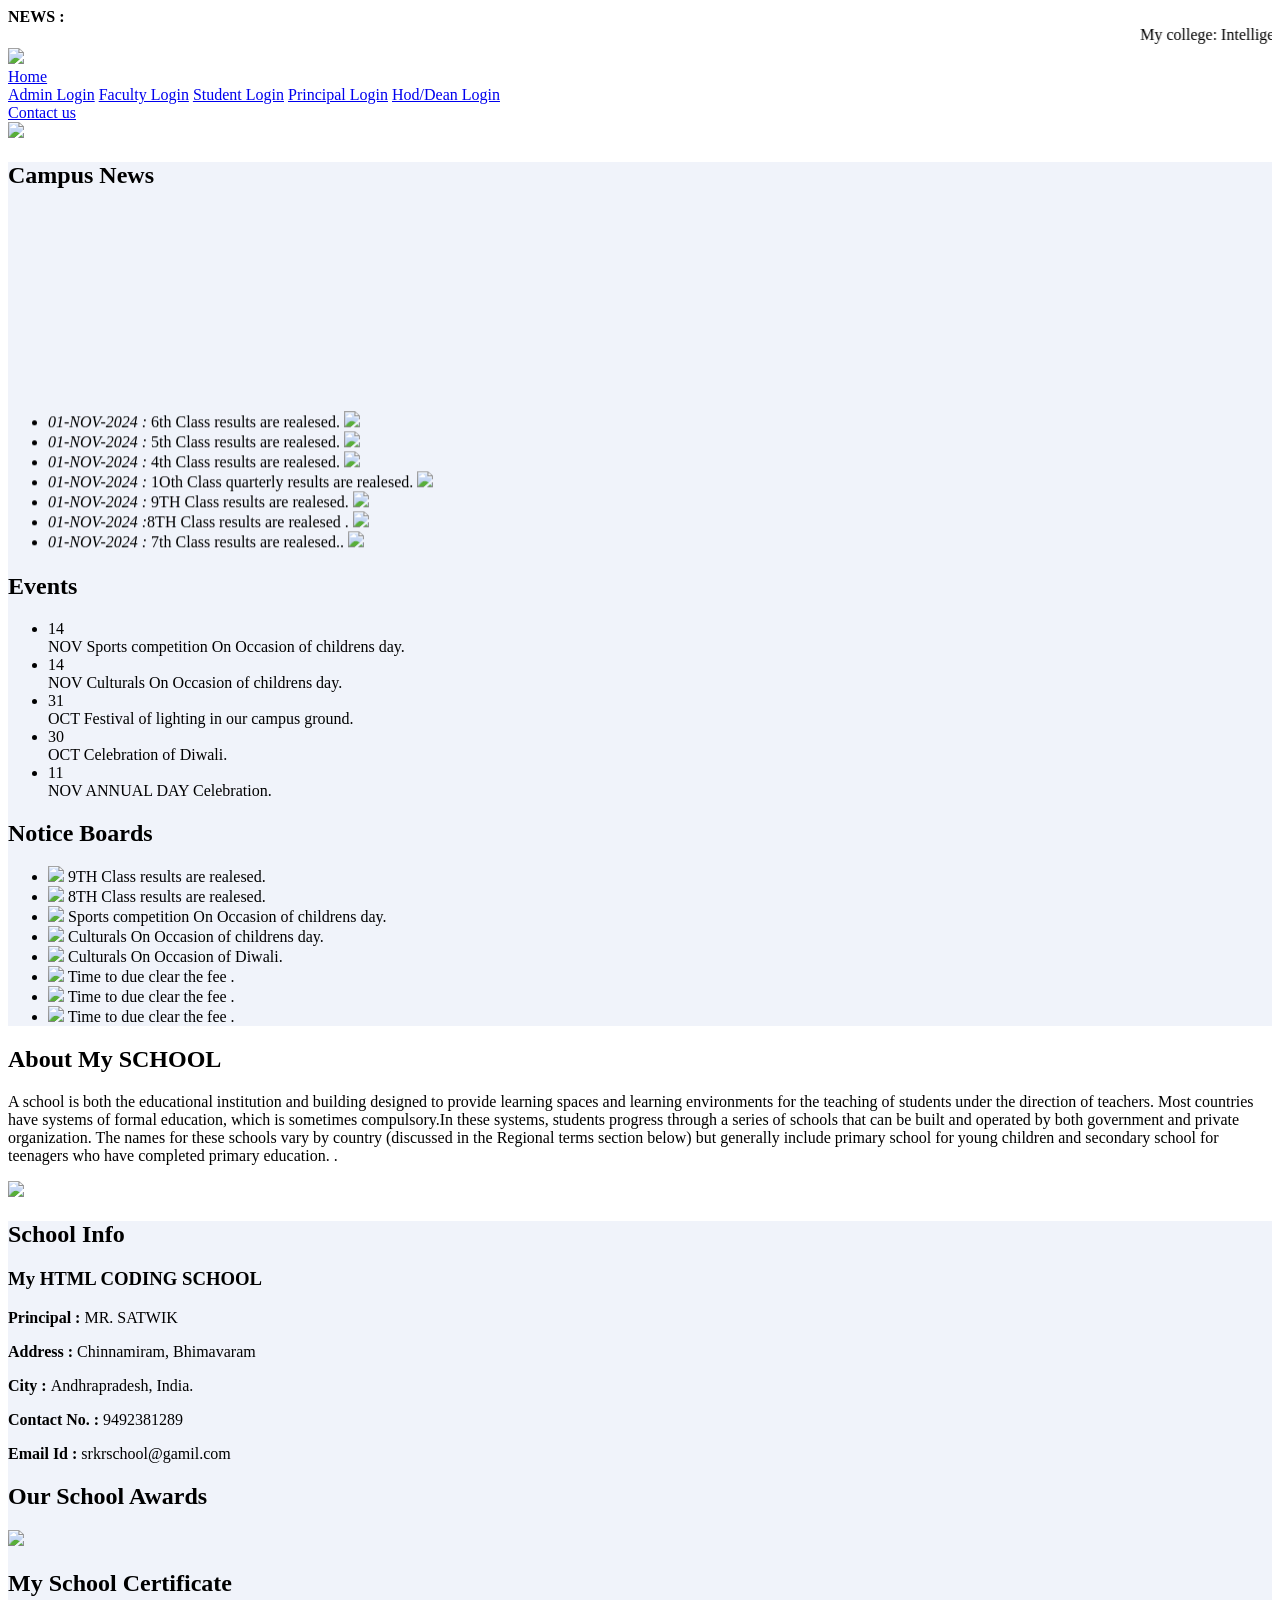
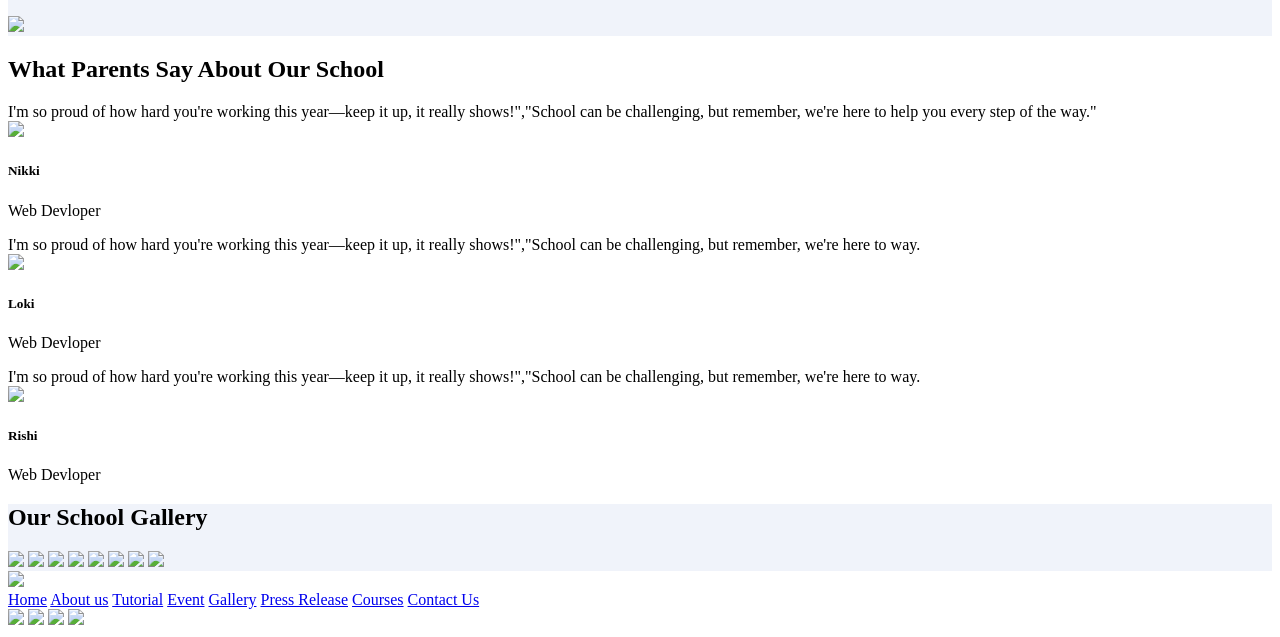
==== Frontend/index.html @ 0e17f0d8 "Add files via upload" ====
<!--------- Meta HTML Starts -------->
<!DOCTYPE html>
<html>
  <head>
    <title>College Management System</title>
    <link rel="stylesheet" href="css/style.css">
  </head>
  <body>
<!--------- Meta HTML End --------> 
<!------ Header HTML Starts  ------->
<div class="header">
  <div class="container">
    <b> NEWS : </b>
    <marquee> My college: Intelligence plus curiosity-that is the root of true education. </marquee>
  </div>
</div>
<!------ Header HTML Ends ------->
<!------ Design Logo And Main Menu Section HTML Startss ------->
<div class="container">
  <!-------------------------LOGO SECTION--------------------------->
  <img src="image/footer-logo.png" class="logo">
  <!-------------------------MENU SECTION-------------------------->
  <nav>
    <div class="dropdown">
        <a href="#">Home</a>
        <div class="dropdown-content">
            <a href="adminlogin.html">Admin Login</a>
            <a href="teacherlogin.html">Faculty Login</a>
            <a href="studentlogin.html">Student Login</a>
            <a href="parentlogin.html">Principal Login</a>
            <a href="parentlogin.html">Hod/Dean Login</a>

        </div>
    </div>
    <a href="contact.html">Contact us</a>
</nav>

</div>
<!------ Design Logo And Main Menu Section HTML End ------->
<!------ Slider HTML Starts ------->
<div class="slider">
  <img src="image/slider.png">
</div>
<!------ Slider HTML End ------->
<!------ Campus, Events and Notice Board HTML Starts ------->
<div class="main-section" style="background:#f0f3fa">
  <div class="container">
    <!--------------------------------CAMPUS NEWS SECTION ---------------------------->
    <div class="event">
      <h2 class="heading">Campus News</h2>
      <div>
        <marquee direction="up" scrollamount="7" style="height:340px;">
          <ul>
            <li>
              <i>01-NOV-2024 :</i> 6th Class results are realesed. <img src="image/new.gif">
            </li>
            <li>
              <i>01-NOV-2024 :</i> 5th Class results are realesed. <img src="image/new.gif">
            </li>
            <li>
              <i>01-NOV-2024 :</i> 4th Class results are realesed. <img src="image/new.gif">
            </li>
            <li>
              <i>01-NOV-2024 :</i> 1Oth Class quarterly results are realesed. <img src="image/new.gif">
            </li>
            <li>
              <i>01-NOV-2024 :</i> 9TH Class results are realesed. <img src="image/new.gif">
            </li>
            <li>
              <i>01-NOV-2024 :</i>8TH Class results are realesed . <img src="image/new.gif">
            </li>
            <li>
              <i>01-NOV-2024 :</i> 7th Class results are realesed.. <img src="image/new.gif">
            </li>
          </ul>
        </marquee>
      </div>
    </div>
    <!----------------------------EVENT SECTION ----------------------->
    <div class="event">
      <h2 class="heading">Events</h2>
      <div>
        <ul>
          <li>
            <span class="event-date">14 <br> NOV </span> Sports competition On Occasion of childrens day.
          </li>
          <li>
            <span class="event-date">14<br> NOV </span> Culturals On Occasion of childrens day.
          </li>
          <li>
            <span class="event-date">31 <br> OCT </span> Festival of lighting in our campus ground.
          </li>
          <li>
            <span class="event-date">30 <br> OCT </span> Celebration of Diwali.
          </li>
          <li>
            <span class="event-date">11<br> NOV</span> ANNUAL DAY Celebration.
          </li>
        </ul>
      </div>
    </div>
    <!--------------------------------NOTICE BOARD SECTION ------------------------->
    <div class="event" id="events">
      <h2 class="heading">Notice Boards</h2>
      <div>
        <ul>
          <li>
            <img src="image/folder.png">  9TH Class results are realesed.
          </li>
          <li>
            <img src="image/folder.png"> 8TH Class results are realesed.
          </li>
          <li>
            <img src="image/folder.png"> Sports competition On Occasion of childrens day.
          </li>
          <li>
            <img src="image/folder.png">  Culturals On Occasion of childrens day.
          </li>
          <li>
            <img src="image/folder.png">  Culturals On Occasion of Diwali.
          </li>
          <li>
            <img src="image/folder.png"> Time to due clear the fee .
          </li>
          <li>
            <img src="image/folder.png"> Time to due clear the fee .
          </li>
          <li>
            <img src="image/folder.png"> Time to due clear the fee .
          </li>
          
        </ul>
      </div>
    </div>
  </div>
</div>
<!------ Campus, Events and Notice Board HTML End ------->
<!---------- About Us HTML Starts --------->
<div class="main-section">
  <div class="container about-us">
    <div>
      <h2 class="heading">About My SCHOOL</h2>
      <p> A school is both the educational institution and building designed to provide learning spaces and learning environments for the teaching of students under the direction of teachers. Most countries have systems of formal education, which is sometimes compulsory.In these systems, students progress through a series of schools that can be built and operated by both government and private organization. The names for these schools vary by country (discussed in the Regional terms section below) but generally include primary school for young children and secondary school for teenagers who have completed primary education. . </p>
    </div>
    <img src="image/about-us.jpg">
  </div>
</div>
<!---------- About Us HTML Ends --------->
<!---------- School Info, Award and Certificate HTML Starts --------->
<div class="main-section award" style="background:#f0f3fa">
  <div class="container">
    <!---------------- SCHOOL INFO SECTION --------------->
    <div class="event">
      <h2 class="heading">School Info</h2>
      <div>
        <h3>My HTML CODING SCHOOL</h3>
        <p>
          <b>Principal : </b> MR. SATWIK
        </p>
        <p>
          <b>Address : </b> Chinnamiram, Bhimavaram
        </p>
        <p>
          <b>City : </b> Andhrapradesh, India.
        </p>
        <p>
          <b>Contact No. : </b> 9492381289
        </p>
        <p>
          <b>Email Id : </b>srkrschool@gamil.com
        </p>
      </div>
    </div>
    <!---------------- SCHOOL AWARD SECTION --------------->
    <div class="event">
      <h2 class="heading">Our School Awards</h2>
      <div>
        <img src="image/award.jpg">
      </div>
    </div>
    <!---------------- SCHOOL CERTIFICATE SECTION --------------->
    <div class="event">
      <h2 class="heading">My School Certificate</h2>
      <div>
        <img src="image/certificate.png">
      </div>
    </div>
  </div>
</div>
<!---------- School Info, Award and Certificate HTML Ends --------->
<!--------- Testimonial HTML Starts -------->
<div class="main-section ">
  <div class="container">
    <h2 class="heading">What Parents Say About Our School</h2>
    <div class="testimonial">
      <div class="testimonial-text"> I'm so proud of how hard you're working this year—keep it up, it really shows!","School can be challenging, but remember, we're here to help you every step of the way." </div>
      <div class="testimonial-detail">
        <div class="testimonial-img">
          <img src="image/testimonial-1.jpg">
        </div>
        <div class="testimonial-name">
          <h5>Nikki</h5>
          <p>Web Devloper</p>
        </div>
      </div>
    </div>
    <div class="testimonial">
      <div class="testimonial-text">I'm so proud of how hard you're working this year—keep it up, it really shows!","School can be challenging, but remember, we're here to way. </div>
      <div class="testimonial-detail">
        <div class="testimonial-img">
          <img src="image/testimonial-2.jpg">
        </div>
        <div class="testimonial-name">
          <h5>Loki</h5>
          <p>Web Devloper</p>
        </div>
      </div>
    </div>
    <div class="testimonial">
      <div class="testimonial-text"> I'm so proud of how hard you're working this year—keep it up, it really shows!","School can be challenging, but remember, we're here to way. </div>
      <div class="testimonial-detail">
        <div class="testimonial-img">
          <img src="image/testimonial-3.jpg">
        </div>
        <div class="testimonial-name">
          <h5>Rishi</h5>
          <p>Web Devloper</p>
        </div>
      </div>
    </div>
  </div>
</div>
<!--------- Testimonial HTML End --------> 
<!--------- Gallery HTML Starts -------->
<div class="main-section gallery" style="background:#f0f3fa">
  <div class="container ">
    <h2 class="heading">Our School Gallery</h2>
    <img src="image/gallery-1.jpg">
    <img src="image/gallery-2.jpg">
    <img src="image/gallery-3.jpg">
    <img src="image/gallery-4.jpg">
    <img src="image/gallery-5.jpg">
    <img src="image/gallery-6.jpg">
    <img src="image/gallery-7.jpg">
    <img src="image/gallery-8.jpg">
  </div>
</div>
<!--------- Gallery HTML End --------> 
<!--------- Footer HTML Starts -------->
<div class="footer">
  <div class="container">
    <div class="footer-sect">
      <img class="footer-logo" src="image/footer-logo.png">
    </div>
    <div class="footer-sect">
      <a href="#"> Home</a>
      <a href="#"> About us</a>
      <a href="#"> Tutorial</a>
      <a href="#"> Event</a>
      <a href="#"> Gallery</a>
      <a href="#"> Press Release</a>
      <a href="#"> Courses</a>
      <a href="#"> Contact Us</a>
    </div>
    <div class="footer-sect">
      <img src="image/icon-fb.png">
      <img src="image/icon-tw.png">
      <img src="image/icon-in.png">
      <img src="image/icon-li.png">
    </div>
  </div>
</div>
<!--------- Footer HTML End --------> 
</body>

</html>
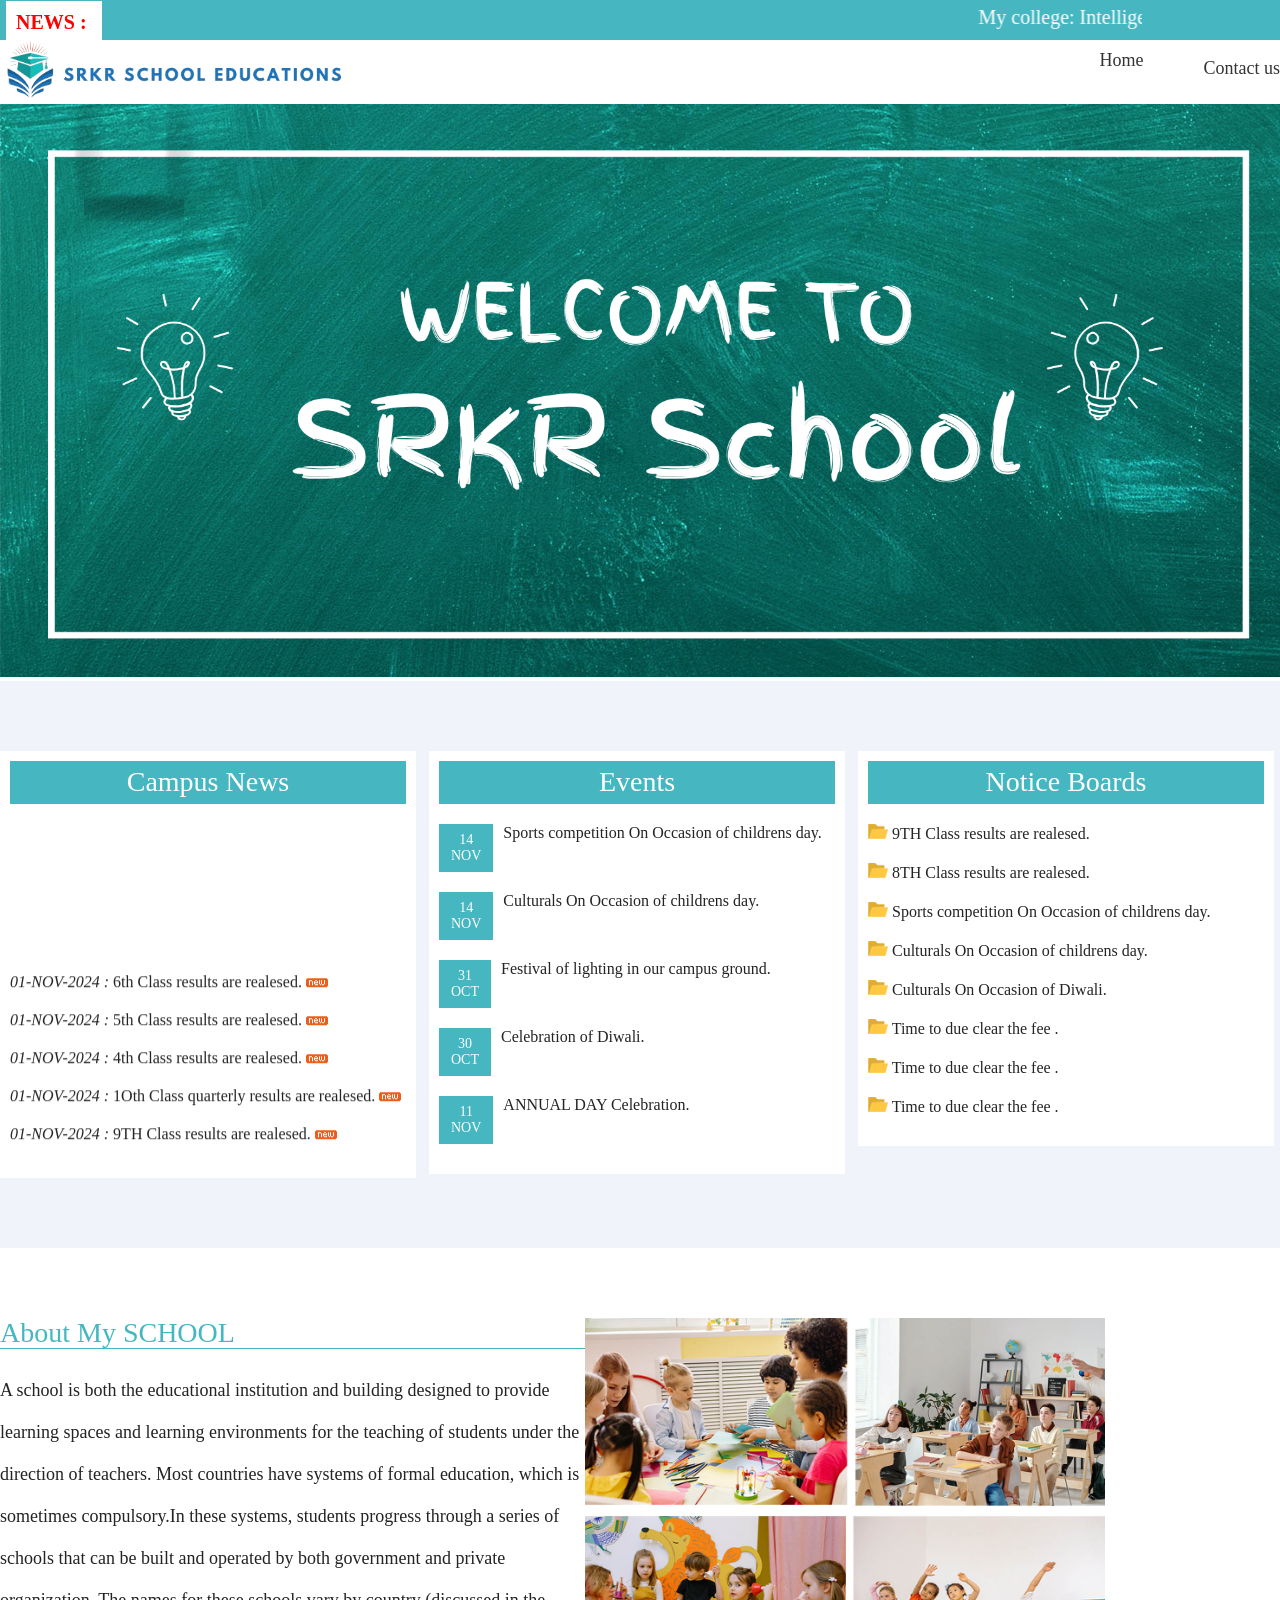
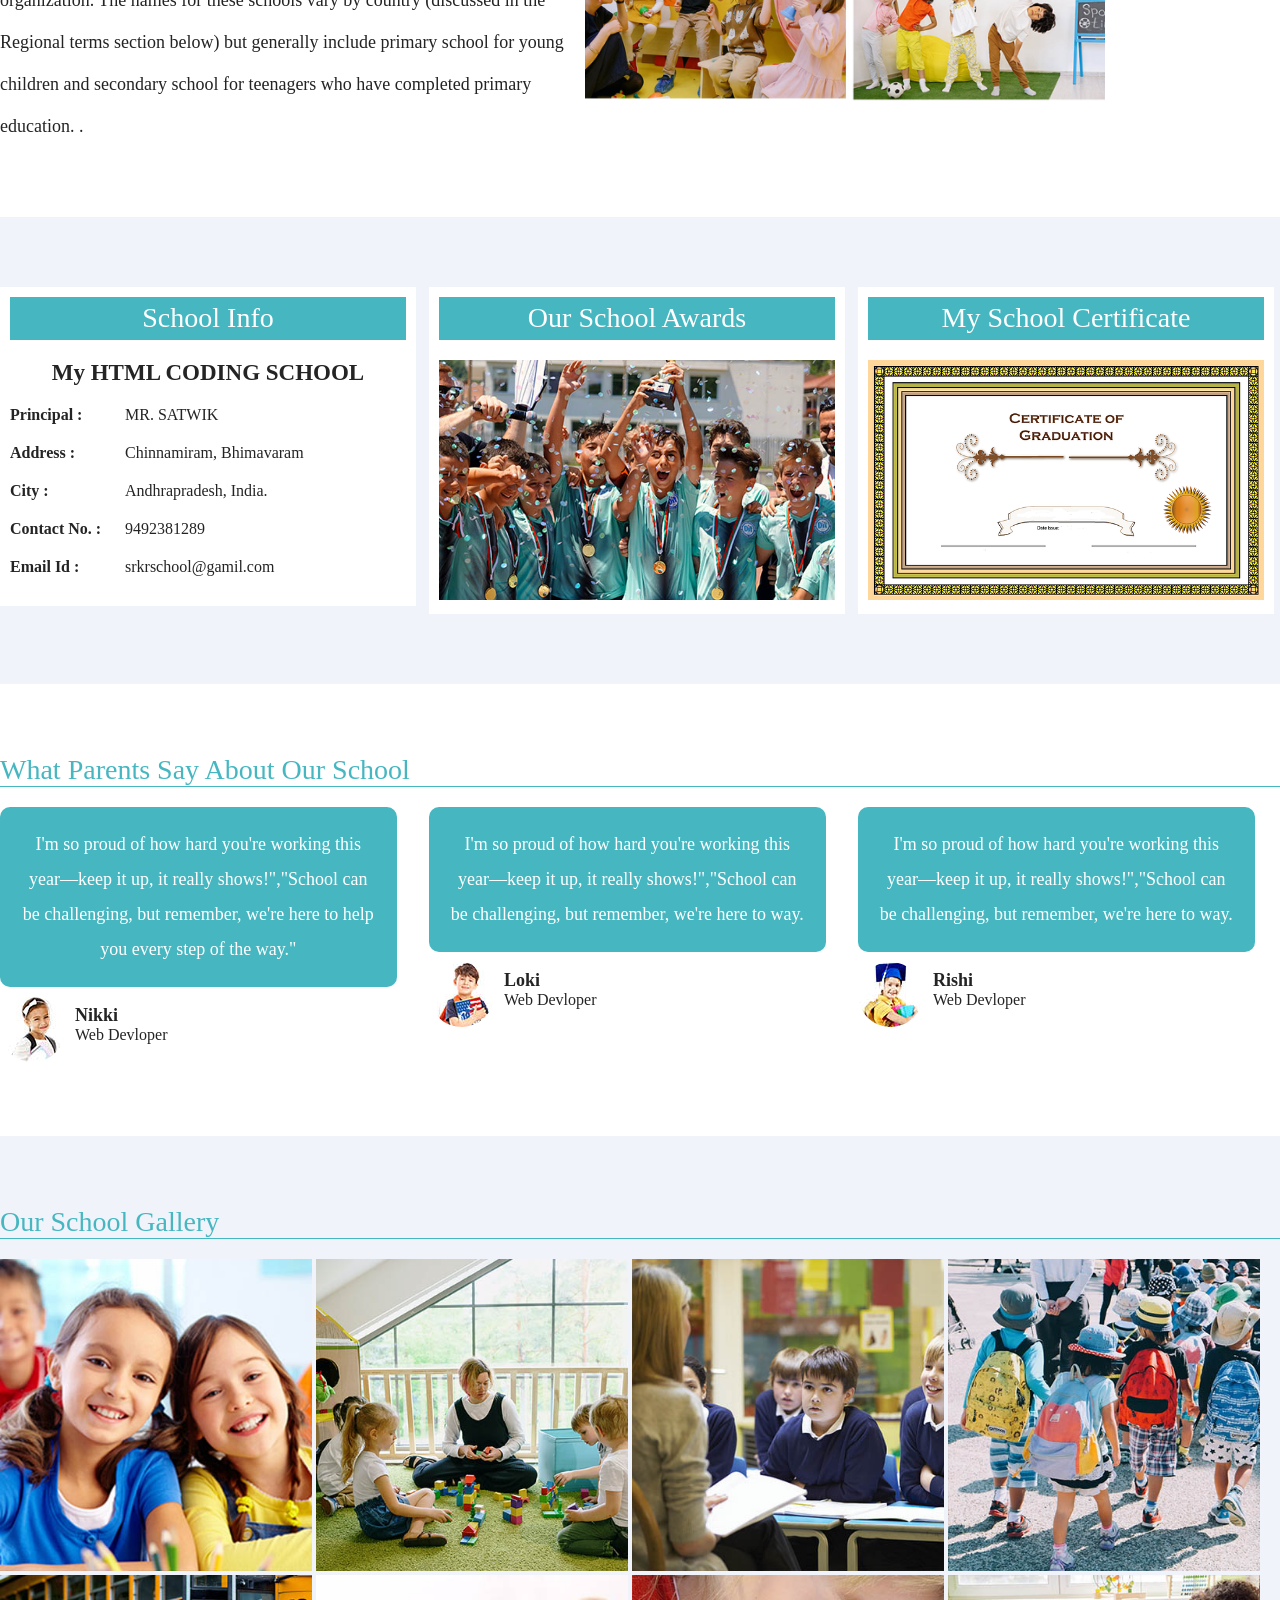
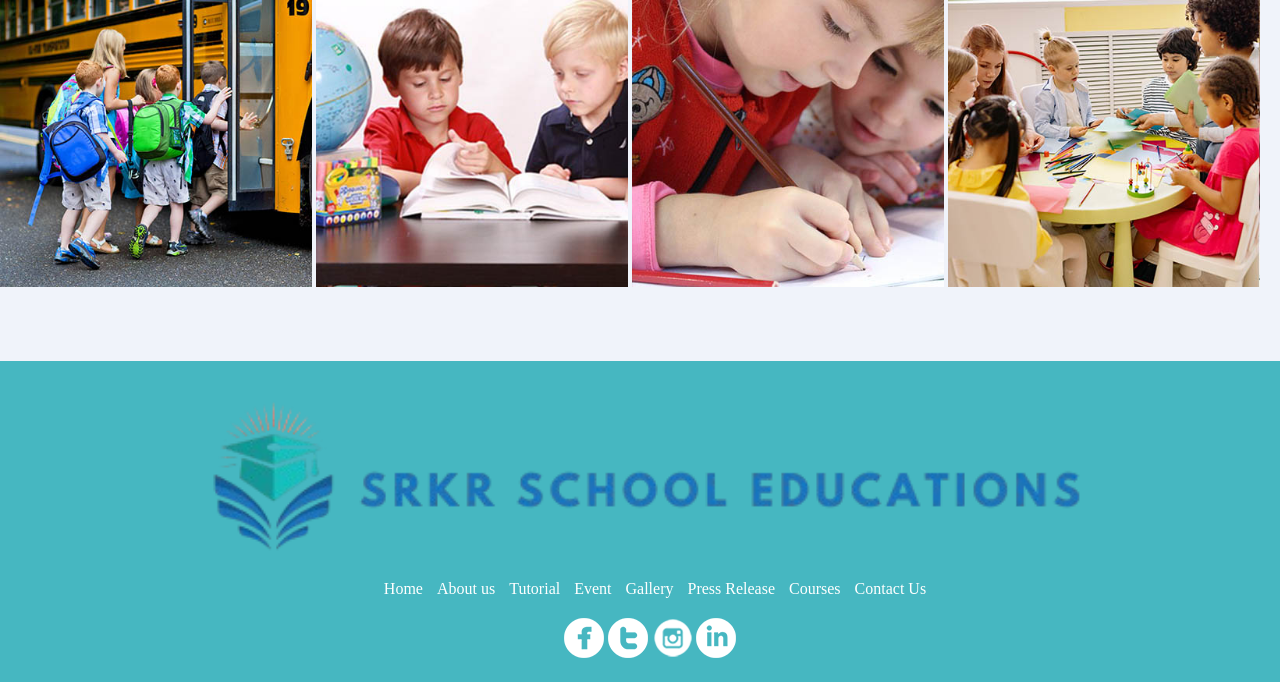
==== commit a0a71b6d: "Refactor index.html structure and content" ====
--- a/Frontend/index.html
+++ b/Frontend/index.html
@@ -28,7 +28,7 @@
             <a href="teacherlogin.html">Faculty Login</a>
             <a href="studentlogin.html">Student Login</a>
             <a href="parentlogin.html">Principal Login</a>
-            <a href="parentlogin.html">Hod/Dean Login</a>
+            <a href="parentlogin.html">Parent login</a>
 
         </div>
     </div>
--- a/Frontend/css/style.css
+++ b/Frontend/css/style.css
@@ -0,0 +1,247 @@
+/********* Common CSS Starts **********/
+* {
+  margin: 0px;
+  padding: 0px;
+  box-sizing: border-box;
+}
+html,
+body {
+  font-family Roboto, sans-serif, arial;
+  font-size: 16px;
+  color: #242424;
+}
+.container {
+  width: 1300px;
+  margin: 0px auto;
+}
+.main-section {
+  width: 100%;
+  float: left;
+  padding: 70px 0px 70px 0px;
+}
+.heading {
+  font-size: 28px;
+  font-weight: 500;
+  border-bottom: 1px solid #46b7c1;
+  margin-bottom: 20px;
+  color: #46b7c1;
+}
+/********* Common CSS End **********/
+/********* Header HTML CSS Starts **********/
+.header {
+	background: #46b7c1;
+	padding: 6px;
+}
+.header b {
+	background: #fff;
+	color: red;
+	padding:10px;
+	font-size: 20px;
+}
+.header marquee {
+	font-size:20px;
+	color: #ffffff;
+	width: 80%;
+}
+/********* Header HTML CSS End **********/
+/********* Design Logo and Menu section CSS Starts **********/
+.logo {
+	height:60px;
+}
+/*Menu Section Menu Section*/
+nav {
+	float: right;
+	padding:10px 0px;
+}
+nav a {
+	color: black;
+	text-decoration: none;
+	font-size:18px;
+	padding:2px 10px;
+	font-weight:500;
+}
+/* Basic styling */
+nav {
+  display: flex;
+  gap: 20px;
+}
+
+nav a {
+  text-decoration: none;
+  color: #333;
+  padding: 8px 20px;
+  position: relative;
+}
+
+/* Dropdown container */
+.dropdown {
+  position: relative;
+}
+
+/* Hide dropdown content by default */
+.dropdown-content {
+  display: none;
+  position: absolute;
+  top: 100%; /* Position it below the parent */
+  left: 0;
+  background-color:white;
+  min-width: 160px;
+  box-shadow: 0px 8px 16px rgba(0, 0, 0, 0.2);
+  z-index: 1;
+}
+
+/* Dropdown links */
+.dropdown-content a {
+  color: #000000;
+  padding: 10px 14px;
+  display: block;
+  text-decoration: none;
+}
+
+.dropdown-content a:hover {
+  background-color: #4adee1;
+}
+
+/* Show the dropdown content on hover */
+.dropdown:hover .dropdown-content {
+  display: block;
+}
+
+/********* Design Logo and Menu section CSS End **********/
+/********* Slider CSS Starts **********/
+.slider img {
+  width: 100%;
+}
+/********* Slider CSS End **********/
+/********* Campus, Events and Notice Board section CSS Starts **********/
+.event {
+  width: 32%;
+  margin-right: 1%;
+  float: left;
+  background-color: #fff;
+  padding: 10px;
+}
+.event .heading {
+  border-bottom: 1px solid #46b7c1;
+  padding: 5px;
+  color: #fff;
+  background: #46b7c1;
+  text-align: center;
+}
+.event ul li {
+  margin-bottom: 20px;
+  width: 100%;
+  float: left;
+  list-style: none;
+}
+.event-date {
+  background: #46b7c1;
+  float: left;
+  text-align: center;
+  font-size: 14px;
+  color: #fff;
+  padding: 8px 12px;
+  margin-right: 10px;
+}
+
+/********* Campus, Events and Notice Board section CSS End **********/
+/********** About Us CSS Starts **********/  
+.about-us div {
+  width: 45%;
+  float: left;
+  line-height: 30px;
+  font-size: 18px;
+}
+.about-us h4 {
+  font-size: 22px;
+}
+.about-us p {
+  line-height: 42px;
+}
+.about-us img {
+  width: 40%;
+  float: left;
+}
+/********** About Us CSS Ends **********/
+/********** School Info, Award and Certificate CSS Starts **********/  
+.award p {
+  width: 100%;
+  float: left;
+  font-size: 16px;
+}
+.award img {
+  
+  width: 100%;
+}
+.award b {
+  min-width: 115px;
+  float: left;
+  margin-bottom: 20px;
+}
+.award h3 {
+  font-size: 23px;
+  margin-bottom: 20px;
+  text-align: center;
+}
+/********** School Info, Award and Certificate CSS Ends **********/
+/********* Testimonial Section CSS Starts **********/
+.testimonial {
+  width: 30.5%;
+  float: left;
+  margin-right: 2.5%;
+}
+.testimonial-text {
+  background: #46b7c1;
+  padding: 20px;
+  line-height: 35px;
+  border-radius: 10px;
+  color: #fff;
+  font-size: 18px;
+  text-align: center;
+}
+.testimonial-detail {
+  float: left;
+  margin-top: 10px;
+}
+.testimonial-img {
+  float: left;
+}
+.testimonial-img img {
+  border-radius: 50%;
+}
+.testimonial-name {
+  margin-left: 10px;
+  float: left;
+}
+.testimonial-name h5 {
+  font-size: 18px;
+  margin-top: 8px;
+}
+/********* Testimonial Section CSS End **********/
+/********* Gallery section CSS Starts **********/
+.gallery img {
+  width: 24%;
+}
+/********* Gallery section CSS End **********/
+/********* Footer section CSS Starts **********/
+.footer {
+  background-color: #46b7c1;
+  padding: 20px 0px;
+  width: 100%;
+  float: left;
+}
+.footer-logo {
+  width: 70%;
+}
+.footer-sect {
+  width: 100%;
+  float: left;
+  text-align: center;
+  margin-top: 20px;
+}
+.footer-sect a {
+  color: white;
+  margin-left: 10px;
+  text-decoration: none;
+}
+/********* Footer section CSS End **********/
